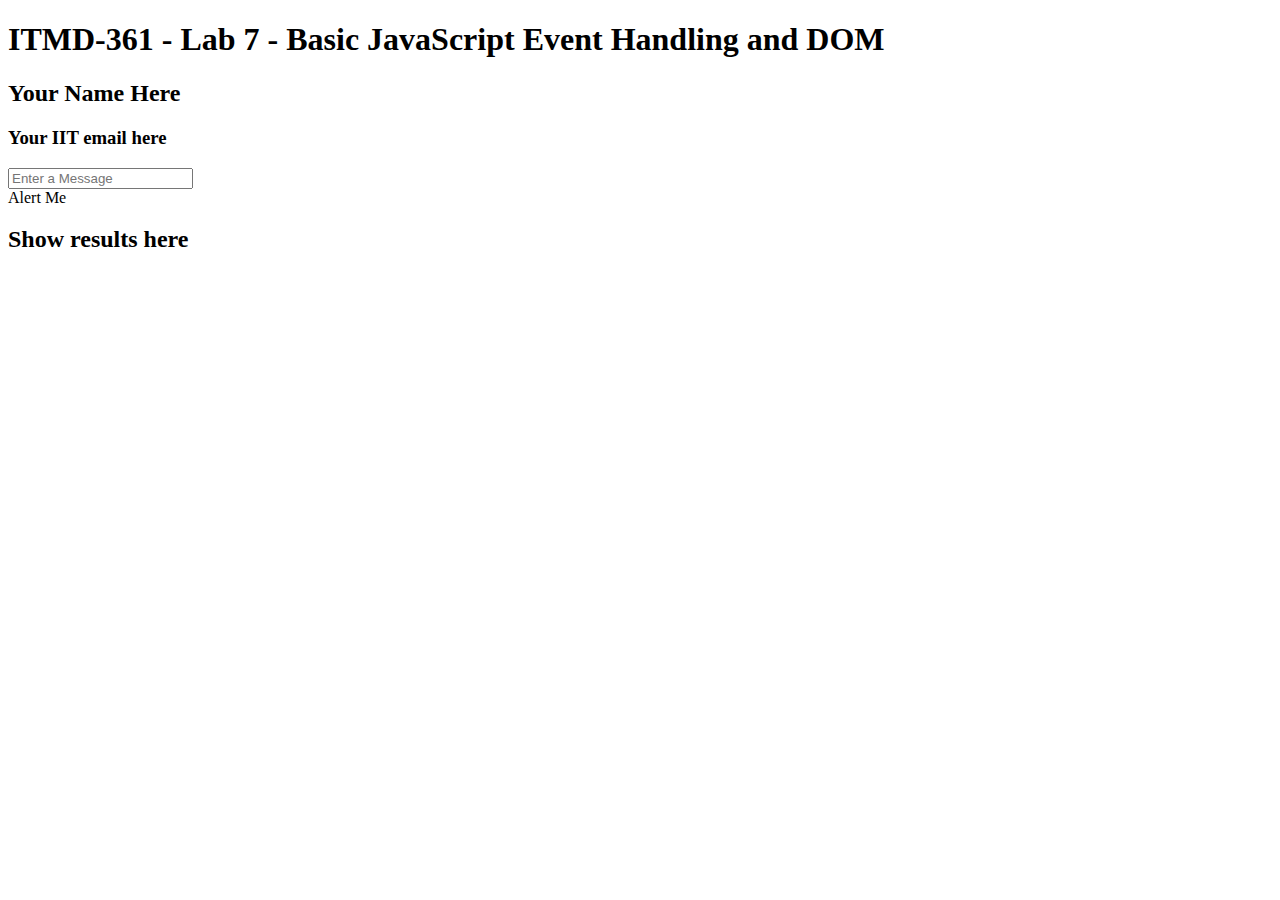
==== lab7.html @ c62b7ae1 "Copied and pasted lab7.html" ====
<!DOCTYPE html>
<html lang="en">
<head>
  <meta charset="UTF-8">
  <title>Lab 7 - Basic JavaScript Event Handling and DOM</title>
  <link rel="stylesheet" href="style/style.css">
  <script type="text/javascript" src="js/script.js"></script>
</head>
<body>
  <h1 class="center">ITMD-361 - Lab 7 - Basic JavaScript Event Handling and DOM</h1>
  <h2 class="center">Your Name Here</h2>
  <h3 class="center">Your IIT email here</h3>
  <div id="container">
    <input id="entryinput" type="text" name="textentry" placeholder="Enter a Message">
    <div id="entrybutton">Alert Me</div>
    <h2 id="textoutput" class="center">Show results here</h2>
  </div>
</body>
</html>
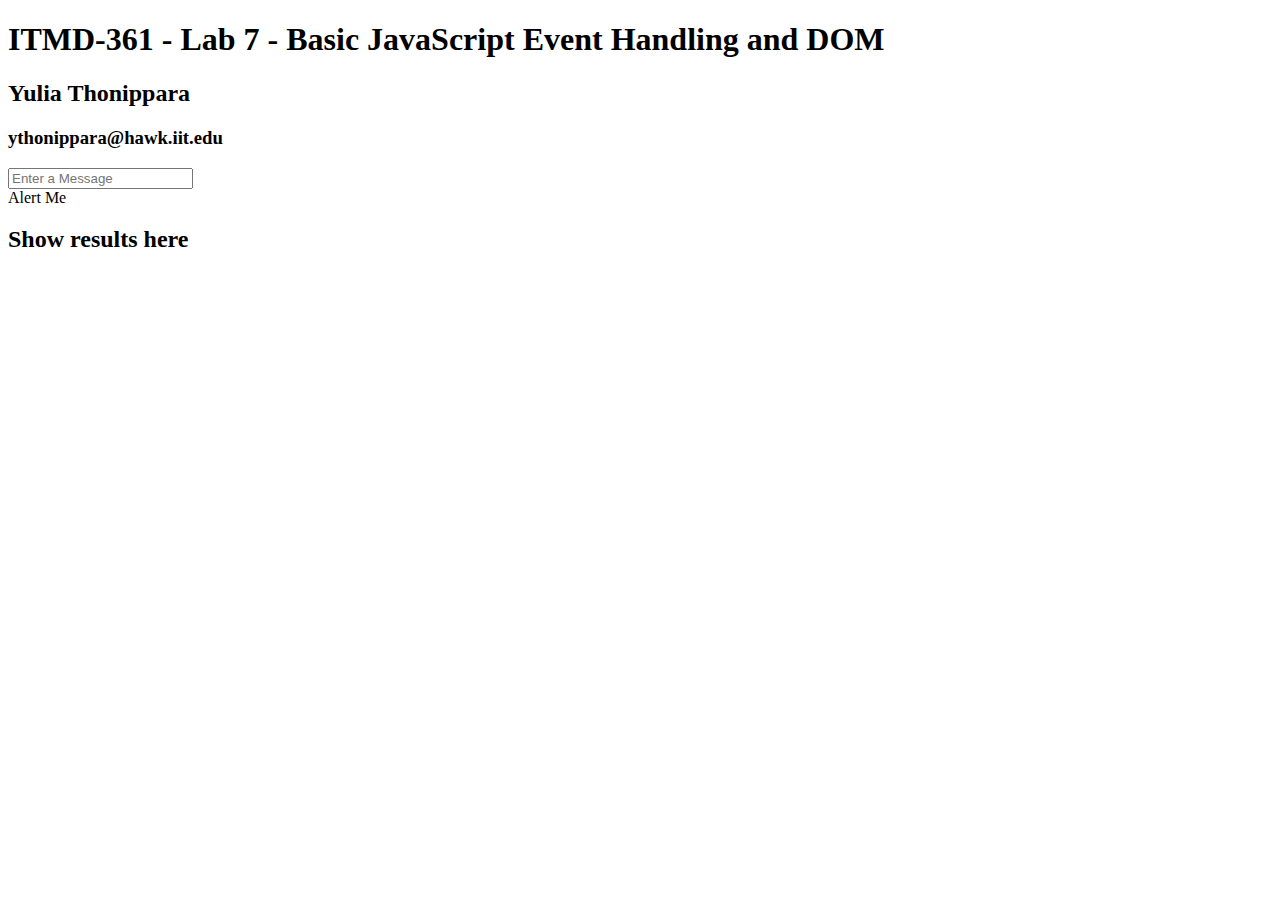
==== commit c0744b35: "Added name and email" ====
--- a/lab7.html
+++ b/lab7.html
@@ -8,8 +8,8 @@
 </head>
 <body>
   <h1 class="center">ITMD-361 - Lab 7 - Basic JavaScript Event Handling and DOM</h1>
-  <h2 class="center">Your Name Here</h2>
-  <h3 class="center">Your IIT email here</h3>
+  <h2 class="center">Yulia Thonippara</h2>
+  <h3 class="center">ythonippara@hawk.iit.edu</h3>
   <div id="container">
     <input id="entryinput" type="text" name="textentry" placeholder="Enter a Message">
     <div id="entrybutton">Alert Me</div>
